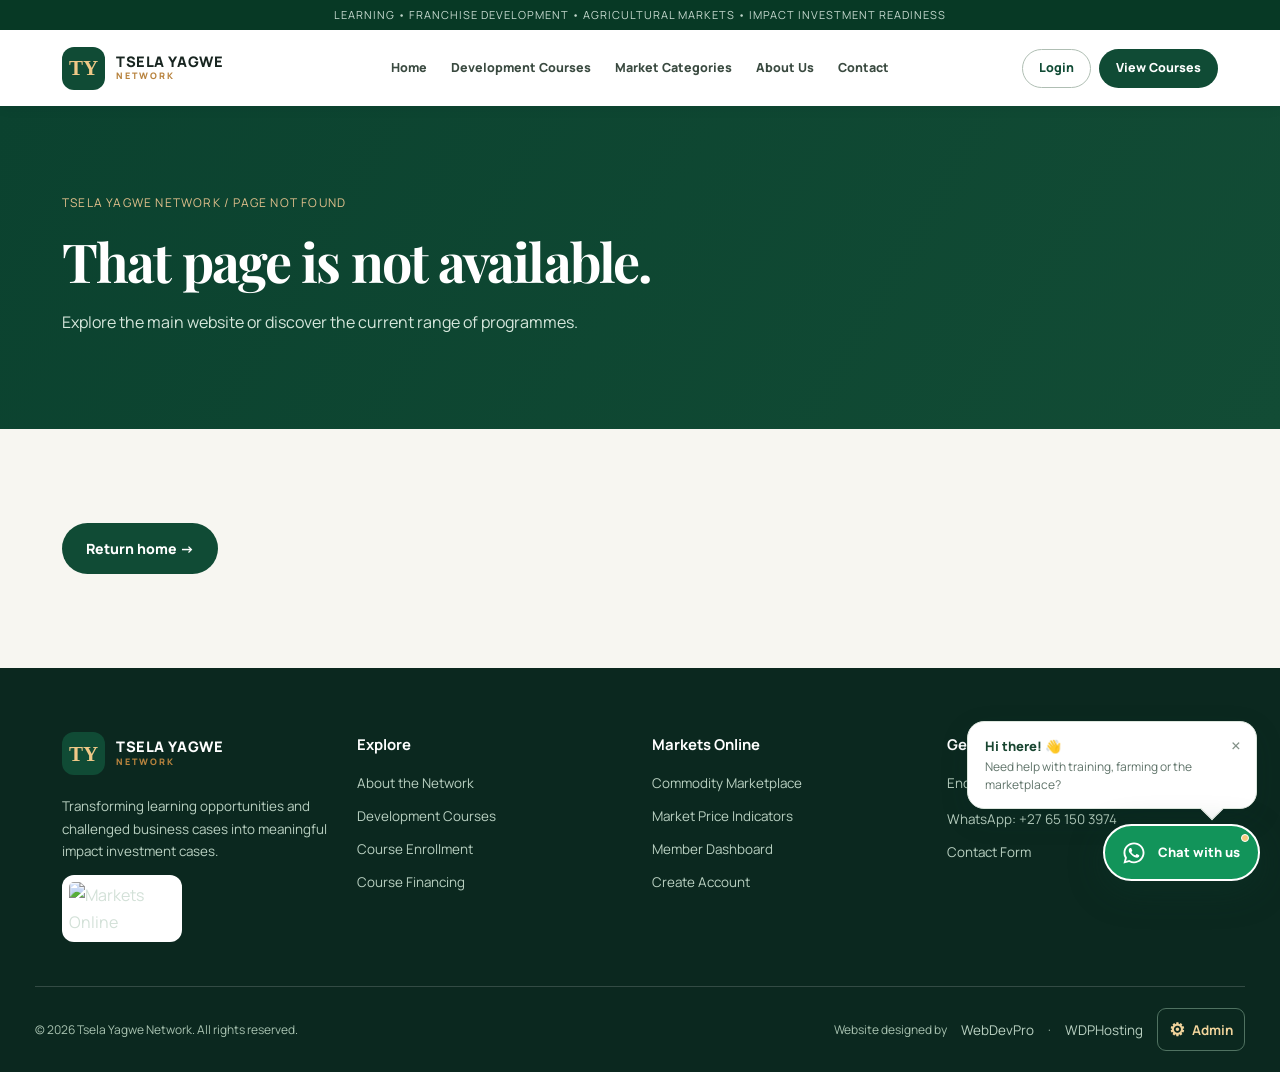
==== index.html @ af27c157 "Import current production Tsela Yagwe website with courses, marketplace categories, admin and WhatsA" ====
<!doctype html><html lang="en-ZA"><head>
<meta charset="utf-8"><meta name="viewport" content="width=device-width,initial-scale=1,viewport-fit=cover"><meta name="theme-color" content="#0d452f"><meta name="description" content="Tsela Yagwe Network connects skills, investment readiness, franchise development and Africa's agricultural marketplace."><title>Tsela Yagwe Network | Learning. Markets. Opportunity.</title><link rel="icon" href="/icon.svg" type="image/svg+xml"><link rel="manifest" href="/manifest.webmanifest"><link rel="preconnect" href="https://fonts.googleapis.com"><link rel="preconnect" href="https://fonts.gstatic.com" crossorigin><link href="https://fonts.googleapis.com/css2?family=DM+Sans:wght@400;500;600;700;800&family=Manrope:wght@400;500;600;700;800&family=Playfair+Display:wght@500;600;700;800&display=swap" rel="stylesheet"><link rel="stylesheet" href="/styles.css"><style>
/* Isolated, responsive WhatsApp-style assistant; no site layout overrides. */
body.tyc-ready a.whatsapp{display:none!important}
#ty-chat{--tyc-green:#075e41;--tyc-deep:#0a4e39;--tyc-soft:#eef6f0;--tyc-gold:#f5ca7e;--tyc-border:#dfe9e3;font-family:Manrope,'DM Sans',Arial,sans-serif;line-height:1.45;letter-spacing:normal;font-size:14px;color:#263b2f}
#ty-chat *{box-sizing:border-box}
#ty-chat button,#ty-chat input{font:inherit}
#ty-chat button:focus-visible,#ty-chat input:focus-visible{outline:3px solid #edae4f;outline-offset:2px}
#ty-chat .tyc-launcher{position:fixed;z-index:111;right:20px;bottom:calc(19px + env(safe-area-inset-bottom,0px));display:flex;gap:10px;align-items:center;justify-content:center;min-height:57px;background:#12945a;color:#fff;border:2px solid #fff;border-radius:999px;box-shadow:0 10px 35px #0b392c59;padding:10px 18px 10px 15px;font-weight:800;font-size:13px;white-space:nowrap;cursor:pointer;transition:transform .2s,box-shadow .2s}
#ty-chat .tyc-launcher:hover{transform:translateY(-2px);box-shadow:0 12px 37px #0b392c70}
#ty-chat .tyc-launcher-icon{display:grid;place-items:center;width:28px;height:28px}
#ty-chat .tyc-launcher-close{display:none;font-size:28px;font-weight:400;line-height:1}
#ty-chat .tyc-dot{height:8px;width:8px;position:absolute;top:8px;right:9px;border-radius:50%;background:var(--tyc-gold);border:1px solid #fff}
#ty-chat.tyc-open .tyc-launcher-label,#ty-chat.tyc-open .tyc-launcher-icon,#ty-chat.tyc-open .tyc-dot{display:none}
#ty-chat.tyc-open .tyc-launcher-close{display:block}
#ty-chat.tyc-open .tyc-launcher{width:55px;height:55px;padding:0;right:22px}
#ty-chat .tyc-welcome{position:fixed;right:23px;bottom:calc(91px + env(safe-area-inset-bottom,0px));z-index:109;max-width:290px;display:flex;gap:12px;align-items:start;background:white;border:1px solid #dce5dd;border-radius:17px;box-shadow:0 10px 28px #092e2526;padding:15px 11px 15px 17px}
#ty-chat .tyc-welcome[hidden],#ty-chat.tyc-open .tyc-welcome{display:none}
#ty-chat .tyc-welcome:after{content:'';position:absolute;right:36px;bottom:-9px;background:#fff;width:15px;height:15px;transform:rotate(45deg);border-bottom:1px solid #dce5dd;border-right:1px solid #dce5dd}
#ty-chat .tyc-welcome strong{display:block;color:#194631;font-size:13px;margin-bottom:2px}
#ty-chat .tyc-welcome span{display:block;color:#60746a;font-size:12px}
#ty-chat .tyc-welcome button{border:0;background:transparent;color:#829087;font-size:20px;line-height:18px;padding:0 4px;cursor:pointer}
#ty-chat .tyc-panel{position:fixed;z-index:110;right:20px;bottom:calc(91px + env(safe-area-inset-bottom,0px));width:min(394px,calc(100vw - 24px));height:min(610px,calc(100dvh - 118px));background:#fff;border-radius:21px;box-shadow:0 21px 74px #061f1645;border:1px solid #d8e5dd;display:flex;flex-direction:column;overflow:hidden;opacity:0;visibility:hidden;transform:translateY(14px) scale(.98);pointer-events:none;transition:opacity .16s,transform .16s,visibility .16s}
#ty-chat.tyc-open .tyc-panel{opacity:1;visibility:visible;transform:translateY(0) scale(1);pointer-events:auto}
#ty-chat .tyc-header{display:flex;align-items:center;gap:11px;min-height:71px;padding:12px 17px;background:linear-gradient(125deg,#0b6246,#073b2c);color:#fff;flex-shrink:0}
#ty-chat .tyc-avatar{background:#f5ddaa;color:#174b37;font-weight:900;font-family:Georgia,serif;border-radius:50%;display:grid;place-items:center;width:43px;height:43px;position:relative;font-size:16px;flex:none}
#ty-chat .tyc-avatar span{position:absolute;bottom:-2px;right:-1px;background:#199b5d;color:white;border:2px solid #0b6246;border-radius:50%;width:17px;height:17px;display:grid;place-items:center;font-size:10px}
#ty-chat .tyc-header-copy{min-width:0;flex:1}
#ty-chat .tyc-header-copy strong{font-family:Manrope,Arial,sans-serif;display:block;font-weight:800;font-size:14px;color:#fff}
#ty-chat .tyc-header-copy small{display:flex;align-items:center;gap:5px;font-size:11px;color:#dcf0e2}
#ty-chat .tyc-online{display:inline-block;width:7px;height:7px;border-radius:50%;background:#83ee99}
#ty-chat .tyc-close{background:#ffffff1c;color:#fff;border:0;border-radius:50%;font-size:25px;width:33px;height:33px;line-height:33px;flex:none;cursor:pointer}
#ty-chat .tyc-subhead{background:#f6fbf6;border-bottom:1px solid var(--tyc-border);padding:9px 16px;color:#60766a;font-size:11px;flex-shrink:0}
#ty-chat .tyc-messages{flex:1;min-height:0;overflow-y:auto;overscroll-behavior:contain;padding:20px 13px 13px;background-color:#f6f4ec;background-image:radial-gradient(#dfe8d9 0.6px,transparent 0.6px);background-size:19px 19px;scroll-behavior:smooth}
#ty-chat .tyc-message{display:flex;margin:0 0 12px}
#ty-chat .tyc-message.tyc-user{justify-content:flex-end}
#ty-chat .tyc-bubble{max-width:88%;white-space:pre-wrap;overflow-wrap:anywhere;background:#fff;border-radius:5px 16px 16px;box-shadow:0 2px 7px #0f3c2114;padding:12px 13px;font-size:12.5px;line-height:1.55;color:#254333}
#ty-chat .tyc-user .tyc-bubble{background:#d5f6dd;border-radius:16px 5px 16px 16px}
#ty-chat .tyc-bubble a{color:#0a7551;text-decoration:underline;font-weight:700}
#ty-chat .tyc-options{display:flex;gap:7px;flex-wrap:nowrap;overflow-x:auto;padding:10px 12px;background:#fff;scrollbar-width:thin;flex-shrink:0;max-height:78px;align-items:center}
#ty-chat .tyc-options:empty{display:none}
#ty-chat .tyc-chip{border:1px solid #c9ded0;background:#f4faf5;color:#17593b;border-radius:999px;font-weight:700;font-size:11px;min-height:31px;padding:6px 11px;white-space:nowrap;cursor:pointer;flex-shrink:0}
#ty-chat .tyc-chip:hover{background:#d9f1df}
#ty-chat .tyc-controls{display:flex;justify-content:space-between;align-items:center;gap:7px;padding:7px 12px 4px;background:white;border-top:1px solid #ebf0e8;flex-shrink:0}
#ty-chat .tyc-enquiry{border:0;background:transparent;color:#0d774d;padding:6px 3px;font-size:11px;font-weight:800;cursor:pointer}
#ty-chat .tyc-reset{border:0;background:transparent;color:#6d8071;padding:6px 3px;font-size:11px;cursor:pointer}
#ty-chat .tyc-compose{display:flex;gap:8px;padding:8px 12px;background:#fff;flex-shrink:0}
#ty-chat .tyc-compose input{width:100%;min-width:0;border:1px solid #dce7dd;background:#f7f9f5;border-radius:24px;padding:11px 14px;min-height:44px;color:#193e2e;font-size:12px;outline:0}
#ty-chat .tyc-compose input:focus{border-color:#23a06c;box-shadow:0 0 0 3px #1c8e5c1a}
#ty-chat .tyc-compose button{display:grid;place-items:center;flex:none;border:0;background:#118454;border-radius:50%;color:white;width:44px;height:44px;font-size:21px;cursor:pointer}
#ty-chat .tyc-disclaimer{color:#819084;background:#fff;text-align:center;font-size:9px;padding:3px 6px 8px;flex-shrink:0}
#ty-chat .tyc-sr{position:absolute;width:1px;height:1px;padding:0;margin:-1px;overflow:hidden;clip:rect(0,0,0,0);white-space:nowrap;border:0}
@media(max-width:560px){#ty-chat .tyc-launcher{right:13px;bottom:calc(13px + env(safe-area-inset-bottom,0px));padding:9px 13px;min-height:53px}#ty-chat .tyc-panel{right:12px;bottom:calc(79px + env(safe-area-inset-bottom,0px));width:calc(100vw - 24px);height:min(590px,calc(100dvh - 110px));border-radius:17px}#ty-chat .tyc-welcome{right:13px;bottom:calc(83px + env(safe-area-inset-bottom,0px));max-width:265px}#ty-chat.tyc-open .tyc-launcher{right:14px}#ty-chat .tyc-header{min-height:65px}#ty-chat .tyc-bubble{font-size:12px}}
@media(max-width:355px){#ty-chat .tyc-launcher-label{display:none}#ty-chat .tyc-launcher{width:53px;padding:9px}}
@media(prefers-reduced-motion:reduce){#ty-chat .tyc-launcher,#ty-chat .tyc-panel{transition:none!important}#ty-chat .tyc-messages{scroll-behavior:auto}}

</style></head>
<body><div id="app"><div class="boot"><div class="spinner"></div><p>Tsela Yagwe Network</p></div></div><script src="/config.js"></script><script src="/app.js" defer></script><script>
/* Tsela Yagwe Network | WebDevPro interactive WhatsApp enquiry assistant.
   Information and guided FAQs, not a generative AI service. No visitor personal
   information is submitted to a server; the user reviews and sends via WhatsApp. */
(()=>{
  'use strict';
  if (window.__TY_WHATSAPP_ASSISTANT__) return;
  window.__TY_WHATSAPP_ASSISTANT__=true;
  const WA_NUMBER='27651503974';
  const ROOT='https://tsela-yagwe-network.vercel.app';
  const categories=['Investor Development Course','Advanced Tech Development Course','Franchise Crop Production Course','Franchise opportunities','Agricultural marketplace','Commodity pricing','Course financing','Website / account support','Other enquiry'];
  const history=[];
  const lead={name:'',phone:'',service:'',message:''};
  let stage='browse',open=false,topicsLast='',lastFocus=null;
  const V=({tag='div',className='',text='',attrs={},children=[]}={})=>{
    const el=document.createElement(tag);
    if(className)el.className=className;
    if(text)el.textContent=text;
    Object.entries(attrs).forEach(([key,value])=>el.setAttribute(key,value));
    children.forEach(c=>el.append(c));return el;
  };
  const icon=`<svg viewBox="0 0 32 32" width="24" height="24" aria-hidden="true" fill="currentColor"><path d="M16.03 2C8.3 2 2.04 8.23 2 15.9c0 2.45.64 4.77 1.86 6.85L2 30l7.5-1.94a14.2 14.2 0 0 0 6.53 1.57C23.7 29.63 30 23.38 30 15.7S23.7 2 16.03 2Zm0 25.2a11.54 11.54 0 0 1-5.83-1.59l-.41-.25-4.43 1.14 1.18-4.31-.27-.44a11.32 11.32 0 0 1-1.76-6.07c0-6.32 5.16-11.42 11.51-11.42 6.36 0 11.5 5.1 11.5 11.42s-5.14 11.52-11.5 11.52Zm6.31-8.65c-.35-.17-2.04-1-2.36-1.12-.31-.11-.55-.17-.78.18-.24.35-.9 1.12-1.1 1.35-.2.24-.41.27-.76.1a9.35 9.35 0 0 1-2.79-1.71 10.44 10.44 0 0 1-1.94-2.41c-.2-.34 0-.53.15-.7.17-.19.35-.41.53-.61.17-.21.23-.35.35-.58.12-.24.06-.44-.03-.61-.09-.18-.79-1.9-1.08-2.6-.28-.67-.56-.58-.77-.59h-.65c-.23 0-.6.09-.91.43-.32.35-1.2 1.18-1.2 2.88s1.23 3.35 1.41 3.58c.17.23 2.42 3.7 5.86 5.19.82.36 1.47.58 1.97.73.83.26 1.59.22 2.19.13.67-.1 2.04-.84 2.33-1.65.3-.81.3-1.5.2-1.64-.09-.14-.32-.23-.66-.4Z"/></svg>`;
  const root=V({attrs:{id:'ty-chat','aria-label':'Tsela Yagwe WhatsApp enquiry assistant'}});
  root.innerHTML=`
    <div class="tyc-welcome" id="tyc-welcome"><div><strong>Hi there! 👋</strong><span>Need help with training, farming or the marketplace?</span></div><button type="button" id="tyc-welcome-dismiss" aria-label="Dismiss chat greeting">×</button></div>
    <section class="tyc-panel" id="tyc-panel" aria-label="Interactive WhatsApp assistant" aria-hidden="true">
      <div class="tyc-header"><div class="tyc-avatar" aria-hidden="true">TY<span>✓</span></div><div class="tyc-header-copy"><strong>Tsela Yagwe Assistant</strong><small><span class="tyc-online"></span> Online enquiry guide</small></div><button class="tyc-close" type="button" id="tyc-close" aria-label="Close assistant">×</button></div>
      <div class="tyc-subhead">Ask a question or choose a topic. We can help you send an enquiry on WhatsApp.</div>
      <div class="tyc-messages" id="tyc-messages" role="log" aria-live="polite" aria-relevant="additions text"></div>
      <div class="tyc-options" id="tyc-options" aria-label="Suggested questions"></div>
      <div class="tyc-controls"><button type="button" id="tyc-enquiry" class="tyc-enquiry">📝 Send an enquiry</button><button type="button" id="tyc-reset" class="tyc-reset" title="Start a new conversation">↻ New chat</button></div>
      <form class="tyc-compose" id="tyc-compose"><label class="tyc-sr" for="tyc-input">Your message</label><input id="tyc-input" maxlength="600" autocomplete="off" placeholder="Ask anything about our services…" aria-label="Type your question" required><button type="submit" aria-label="Send message" title="Send message">➤</button></form>
      <div class="tyc-disclaimer">Guided answers only · No payments in this chat · WhatsApp opens for final sending</div>
    </section>
    <button type="button" class="tyc-launcher" id="tyc-launcher" aria-label="Open WhatsApp chatbot" aria-controls="tyc-panel" aria-expanded="false"><span class="tyc-launcher-icon">${icon}</span><span class="tyc-launcher-label">Chat with us</span><span class="tyc-launcher-close" aria-hidden="true">×</span><span class="tyc-dot" aria-hidden="true"></span></button>
  `;
  document.body.append(root);
  const $=id=>root.querySelector('#'+id);
  const panel=$('tyc-panel'),launcher=$('tyc-launcher'),messages=$('tyc-messages'),options=$('tyc-options'),input=$('tyc-input'),welcome=$('tyc-welcome');
  document.body.classList.add('tyc-ready');
  try{if(sessionStorage.getItem('tyc-greeting-dismissed'))welcome.hidden=true}catch(e){}
  function message(role,text,{record=true}={}){
    const row=V({className:'tyc-message '+(role==='bot'?'tyc-bot':'tyc-user')});
    const bubble=V({className:'tyc-bubble',text});row.append(bubble);messages.append(row);
    if(record)history.push({role,text});messages.scrollTop=messages.scrollHeight;
  }
  function quick(items){options.replaceChildren();items.forEach(({text,action})=>{
      const b=V({tag:'button',className:'tyc-chip',text,attrs:{type:'button'}});
      b.addEventListener('click',()=>{if(action==='enquire'){beginEnquiry();return}if(action==='whatsapp'){prepareWhatsApp();return}if(action==='start'){reset();return}respond(text)});options.append(b);
    });
  }
  const topics=()=>quick([
    {text:'📚 Courses'}, {text:'📝 How to enrol'}, {text:'🌾 Agricultural marketplace'},
    {text:'📊 Market prices'},{text:'💼 Franchise opportunities'},{text:'💬 Contact the team',action:'enquire'}
  ]);
  function clearWelcome(){welcome.hidden=true;try{sessionStorage.setItem('tyc-greeting-dismissed','1')}catch(e){}}
  function openChat(){if(open)return;open=true;lastFocus=document.activeElement;panel.setAttribute('aria-hidden','false');launcher.setAttribute('aria-expanded','true');root.classList.add('tyc-open');clearWelcome();input.focus({preventScroll:true});if(history.length===0)reset(true)}
  function closeChat(){open=false;root.classList.remove('tyc-open');panel.setAttribute('aria-hidden','true');launcher.setAttribute('aria-expanded','false');(lastFocus instanceof HTMLElement?lastFocus:launcher).focus({preventScroll:true})}
  function reset(noOpen=false){history.length=0;stage='browse';topicsLast='';lead.name='';lead.phone='';lead.service='';lead.message='';messages.replaceChildren();input.value='';input.placeholder='Ask anything about our services…';message('bot','Hello! 👋 Welcome to Tsela Yagwe Network. I can help with courses, enrolment, franchising, agricultural products and account questions. What would you like to know?');topics();if(!noOpen&&!open)openChat()}
  function norm(t){return String(t||'').toLowerCase().normalize('NFD').replace(/[\u0300-\u036f]/g,'').replace(/[^a-z0-9\s]/g,' ').replace(/\s+/g,' ').trim()}
  const has=(s,terms)=>terms.some(w=>s.includes(w));
  const isGreeting=s=>/^(hi|hello|hey|morning|afternoon|good day|good evening|howzit|sawubona|dumelang|hello there)$/.test(s);
  function answer(raw){
    const s=norm(raw), short=s.length<3;
    if(short)return {answer:'Could you share a little more detail? You can ask about our courses, the marketplace, financing or enrolment.',topic:'general'};
    if(has(s,['human','someone','speak to','talk to','agent','representative','contact','whatsapp','call back','phone number','telephone','email address','support']))return {answer:'Our team can help directly on WhatsApp at +27 65 150 3974. Tap “Send an enquiry” below to share your question and contact details; WhatsApp will open with your message ready to send.',topic:'contact'};
    if(has(s,['guaranteed','return on investment','how much profit','make money','roi','interest rate','investment return','deposit','withdraw','my money','wallet','referral','profit percentage']))return {answer:'Investment programmes and wallet screens are currently informational only. We cannot promise returns or process investments, deposits, transfers or withdrawals on this website until the required regulated arrangements are approved. For programme details, the team can review your enquiry.',topic:'investment'};
    if(has(s,['login','log in','sign in','register account','account','password','admin','dashboard','verification','verify email','forgot password','confirmation email']))return {answer:'To create an account, tap Register, enter your name and an email address you can access, choose a password, then check your inbox (and Spam/Junk) for an email confirmation. After verifying, sign in at /login. Admin access requires separate authorisation and is not given to ordinary registrations. If a confirmation link is missing, please contact support.',topic:'account'};
    if(has(s,['payfast','paypal','payment gateway','pay online','transaction','pay for']))return {answer:'Online payment processing has not been activated yet. Merchant setup and compliance approval are required before PayFast, PayPal or other providers can accept payments here. We can forward questions about fees or payment methods to the team.',topic:'payment'};
    if(has(s,['fee','fees','price of course','cost of course','how much is the course','tuition','registration cost','course price','cost to enroll','cost to enrol'])||(topicsLast==='courses'&&has(s,['how much','cost','price','duration','when','dates'])))return {answer:'Course registration fees, tuition and schedules have not been published as confirmed amounts yet. See our Course Fees page for the programme structure, or send an enquiry and the team will confirm current fees, dates and requirements.',topic:'fees'};
    if(has(s,['course','study','training','learning','investor development','tech development','crop production','classes','certificate']))return {answer:'We currently present three main training options: (1) Investor Development, (2) Advanced Tech Development and (3) Franchise Crop Production. You can explore them on the Courses page. Dates, fees and admission requirements are confirmed directly by the team.',topic:'courses'};
    if(has(s,['enrol','enroll','apply','application','admission','join','sign up for','how to start','register for']))return {answer:'To enrol, open the Enrollment page, choose your course and preferred track (Franchise Trainer, Commodity Manager, Sales Broker or Franchise Applicant), enter your contact information, and submit the application. The team reviews applications and follows up with next steps.',topic:'enrollment'};
    if(has(s,['fund','finance','scholarship','bursary','sponsor','financing','grant','investor programme','impact investor']))return {answer:'Course financing pathways include Individual Impact Investors, Institutional Impact Investors and National Empowerment & Development Funds. Funding is not guaranteed; availability and eligibility must be confirmed with the team. You can read about the options on the Course Financing page.',topic:'financing'};
    if(has(s,['market price','live price','commodity price','maize price','sorghum price','cattle price','livestock price','market rates','price indicator','per kg']))return {answer:'The Market Price Indicators section covers maize, sorghum, cattle, goats, poultry, sheep and other commodities. A price should only be treated as verified if it has a current source and date. A live market data feed has not yet been activated.',topic:'prices'};
    if(has(s,['farm','agri','produce','marketplace','commodity','livestock','cattle','goat','sheep','poultry','maize','sorghum','buy','sell','listing','vegetable']))return {answer:'Markets Online connects agricultural buyers, sellers and producers. Members can explore commodity categories and submit listings for administrator review. Visit the Markets page to browse opportunities; listing and commercial details should be confirmed with the relevant party.',topic:'marketplace'};
    if(has(s,['franchise','broker','commodity manager','trainer','business opportunity','work opportunity','career','job']))return {answer:'Our franchise and development pathways include Franchise Trainer, Commodity Manager, Sales Broker and Franchise Applicant. Visit the Enrollment page and choose the relevant pathway, or contact the team for current entry requirements and opportunities.',topic:'franchise'};
    if(has(s,['location','office','address','where are you','based','south africa','botswana']))return {answer:'Tsela Yagwe Network supports training and agricultural enterprise connections. Please contact the team to confirm the appropriate office, training location or availability for your area.',topic:'contact'};
    if(isGreeting(s))return {answer:'Hello! 😊 How can I assist? You can ask about courses, how to enrol, agricultural marketplace listings, financing, or you can send a WhatsApp enquiry.',topic:'greeting'};
    if(has(s,['thank','thanks']))return {answer:'You’re welcome! Is there anything else I can help with? You can also send your question directly to the team on WhatsApp.',topic:'general'};
    return {answer:'Thanks for your question. I don’t have a verified answer to that specific topic yet, but the Tsela Yagwe team can assist personally. Select “Send an enquiry” to include your question in a WhatsApp message, or try asking about courses, enrolment or the marketplace.',topic:'unknown'};
  }
  function respond(text){if(!open)openChat();const q=String(text||'').trim().slice(0,600);if(!q)return;
    message('user',q);
    if(stage!=='browse'){capture(q);return}
    const {answer:reply,topic}=answer(q);if(topic!=='unknown'&&topic!=='general')topicsLast=topic;
    if(!lead.message&& !/^(courses?|enrol(l)?ment|market prices|franchise opportunities|agricultural marketplace)$/i.test(q))lead.message=q;
    message('bot',reply);
    if(topic==='unknown'||topic==='contact')quick([{text:'📝 Send my question to WhatsApp',action:'enquire'},{text:'📚 Explore courses'},{text:'🌾 Explore marketplace'}]);
    else if(topic==='courses'||topic==='fees')quick([{text:'📝 How to enrol'},{text:'💰 Course fees'},{text:'💬 Contact the team',action:'enquire'}]);
    else if(topic==='prices'||topic==='marketplace')quick([{text:'📊 Market prices'},{text:'🌾 How to sell products'},{text:'💬 Contact the team',action:'enquire'}]);
    else topics();
  }
  function beginEnquiry(){if(!open)openChat();stage='name';options.replaceChildren();input.placeholder='Enter your full name…';message('bot','I’ll help you prepare a message to the Tsela Yagwe team. First, what is your full name?');input.focus()}
  function capture(value){if(stage==='name'){
      const n=value.trim();if(n.length<2){message('bot','Please enter your name (at least 2 characters).');return}
      lead.name=n;stage='phone';input.placeholder='Your phone number, e.g. +27…';message('bot',`Thanks, ${n.split(' ')[0]}! What phone or WhatsApp number should our team use to contact you?`);return;
    }
    if(stage==='phone'){
      const digits=value.replace(/[^\d]/g,'');if(digits.length<8||digits.length>15){message('bot','Please enter a valid telephone number, including your country code if possible.');return}
      lead.phone=value.trim();stage='service';input.placeholder='What service are you interested in?';message('bot','Which area are you enquiring about?');quick(categories.map(c=>({text:c})));return;
    }
    if(stage==='service'){
      lead.service=value.trim().slice(0,100);stage='detail';input.placeholder='Explain your enquiry…';message('bot','Lastly, please tell us what help you need or what question you would like the team to answer.');options.replaceChildren();return;
    }
    if(stage==='detail'){
      lead.message=value.trim().slice(0,600);stage='review';message('bot',`Thank you, ${lead.name}! Your WhatsApp enquiry is ready:\n\nName: ${lead.name}\nPhone: ${lead.phone}\nInterest: ${lead.service}\nQuestion: ${lead.message}\n\nTap “Open WhatsApp” to review and send your message. Opening WhatsApp does not automatically send it.`);options.replaceChildren();quick([{text:'✅ Open WhatsApp',action:'whatsapp'},{text:'↻ Start over',action:'start'}]);input.placeholder='Your enquiry is ready — open WhatsApp';return;
    }
    if(stage==='review'){message('bot','Your enquiry is ready. Please choose “Open WhatsApp” to continue, or start a new conversation.');quick([{text:'✅ Open WhatsApp',action:'whatsapp'},{text:'↻ Start over',action:'start'}])}
  }
  function prepareWhatsApp(){if(!lead.name||!lead.phone||!lead.service||!lead.message){beginEnquiry();return}
    const summary=history.filter(h=>h.role==='user').slice(0,5).map(x=>'• '+x.text.replace(/\s+/g,' ').slice(0,100)).join('\n');
    const msg=`Hello Tsela Yagwe Network Team 👋\n\nI contacted you through the website chat assistant.\n\n*Name:* ${lead.name}\n*Phone:* ${lead.phone}\n*Service / Interest:* ${lead.service}\n*Enquiry:* ${lead.message}\n\n*Topics discussed:*\n${summary}\n\nWebsite: ${ROOT}\n\nPlease assist me. Thank you.`;
    const url='https://wa.me/'+WA_NUMBER+'?text='+encodeURIComponent(msg);
    const destination=V({tag:'a',text:'Open WhatsApp again →',attrs:{href:url,target:'_blank',rel:'noopener noreferrer'}});
    const fallback=V({className:'tyc-message tyc-bot'});const bubble=V({className:'tyc-bubble',text:'Your message is ready. WhatsApp should open in a new tab. If it does not, select: '});bubble.append(destination);fallback.append(bubble);
    const jump=V({tag:'a',attrs:{href:url,target:'_blank',rel:'noopener noreferrer'}});jump.click();
    message('bot','Please review the prepared message in WhatsApp and press Send to submit it. Nothing has been sent automatically.');messages.append(fallback);messages.scrollTop=messages.scrollHeight;quick([{text:'↻ Start new chat',action:'start'}]);
  }
  launcher.addEventListener('click',()=>open?closeChat():openChat());$('tyc-close').addEventListener('click',closeChat);
  $('tyc-welcome-dismiss').addEventListener('click',clearWelcome);
  $('tyc-enquiry').addEventListener('click',beginEnquiry);
  $('tyc-reset').addEventListener('click',()=>reset());
  $('tyc-compose').addEventListener('submit',e=>{e.preventDefault();const q=input.value.trim();if(!q)return;input.value='';respond(q);input.focus()});
  document.addEventListener('keydown',e=>{if(e.key==='Escape'&&open)closeChat()});
  window.TselaChatbot={open:openChat,reset,ask:respond};
})();

</script>
<style id="ty-restructure-style">
.tynew{--g:#0b472f;--gold:#e4ba6f;background:#f6f7f2;color:#16291f;min-height:70vh;font-family:Manrope,Arial,sans-serif}
.tynew .tywrap{max-width:1160px;margin:auto;padding:0 23px}
.tynew .tyhero{background:linear-gradient(115deg,rgba(6,47,31,.96),rgba(11,76,49,.93)),url('https://images.unsplash.com/photo-1500382017468-9049fed747ef?w=1400&q=80') center/cover;color:white;padding:86px 0}
.tynew .tyhero h1{font-family:'Playfair Display',Georgia,serif;color:white;font-size:clamp(2.3rem,5vw,4.4rem);line-height:1.1;margin:15px 0 25px}
.tynew .tyhero p{max-width:780px;color:#e6f0e8;line-height:1.8;font-size:1.09rem}
.tynew .tylabel{font-size:.8rem;letter-spacing:.16em;text-transform:uppercase;font-weight:800;color:#d9b36b}
.tynew .tysection{padding:66px 0}.tynew h2{font-family:'Playfair Display',Georgia,serif;font-size:clamp(1.8rem,3.6vw,3rem);color:#103c29;margin:0 0 13px}
.tynew p{line-height:1.7}.tynew .tymuted{color:#637267}.tynew .tygrid{display:grid;grid-template-columns:repeat(auto-fit,minmax(235px,1fr));gap:21px;margin-top:28px}
.tynew .tycard{display:flex;flex-direction:column;text-align:left;background:white;border:1px solid #e3e8e1;border-radius:20px;padding:30px;box-shadow:0 8px 30px rgba(10,45,30,.06);text-decoration:none;color:#1e3528;min-height:210px;transition:transform .2s,box-shadow .2s}
.tynew .tycard:hover,.tynew .tycard:focus-visible{transform:translateY(-4px);box-shadow:0 13px 35px rgba(10,45,30,.12);outline-color:#b98c3e}
.tynew .tycard .tyemoji{font-size:2.3rem;margin-bottom:16px}
.tynew .tycard h3{font-size:1.28rem;color:#103e2b;margin:0 0 8px}.tynew .tycard p{font-size:.94rem;color:#617267;margin:0 0 23px}
.tynew .tygo{font-weight:800;color:#0e6844;margin-top:auto}.tynew .tyback{display:inline-flex;gap:9px;align-items:center;text-decoration:none;color:#0a6542;font-weight:800;margin-bottom:24px}
.tynew .typill{display:inline-block;background:#f1e0bc;color:#6e4915;padding:7px 13px;border-radius:18px;font-size:.79rem;font-weight:800}
.tynew .tybtn{background:#0c6e47;color:#fff!important;padding:14px 24px;border-radius:9px;text-decoration:none;font-weight:800;display:inline-block;margin-top:19px}
.tynew .tydetail{background:white;border-radius:20px;border:1px solid #e1e8e0;padding:32px;max-width:840px}
.tynew .tynotice{margin-top:24px;padding:15px 19px;background:#fff8e8;border-left:4px solid #dcb15d;border-radius:8px;color:#544c3e}
.tynew .tycrumb{font-size:.85rem;color:#737e75;margin-bottom:14px}
@media(max-width:650px){.tynew .tyhero{padding:55px 0}.tynew .tysection{padding:42px 0}.tynew .tydetail{padding:23px}.tynew .tycard{min-height:170px;padding:23px}}
</style>
<script id="ty-restructure-script">
(()=>{
'use strict';
const root='/';
const P={home:'/',courses:'/marketplace/investment-franchise-courses',markets:'/marketplace/market-categories',farm:'/marketplace/farm-produce',food:'/marketplace/food-market',livestock:'/marketplace/farm-produce/livestock',crops:'/marketplace/farm-produce/crops'};
const COURSE=[
{slug:'investor-development',title:'Investor Development Course',icon:'📈',desc:'Investor readiness, impact investment fundamentals and turning challenged cases into investable opportunities.'},
{slug:'franchise-crop-production',title:'Franchise Crop Production Course',icon:'🌱',desc:'Explore the planning, development and operation of crop production franchise opportunities.'},
{slug:'advanced-tech-development',title:'Advanced Tech Development Course',icon:'💻',desc:'Explore advanced technology and practical digital tools that support enterprise development.'}
];
const FOOD=[
['traditional-foods','Traditional Foods','🍲'],
['fast-foods','Fast Foods','🍟'],
['liquor-restaurants','Liquor Restaurants','🍷'],
['cakes-bakes-treats','Cakes, Bakes & Treats (Confectionery)','🎂'],
['commercial-restaurants','Commercial Restaurants','🍽️'],
['fast-food-franchises','Fast Food Franchises','🏪']
];
const paths=new Set(Object.values(P));
const esc=t=>String(t).replace(/[&<>"']/g,c=>({'&':'&amp;','<':'&lt;','>':'&gt;','"':'&quot;',"'":'&#39;'}[c]));
const card=(name,url,desc,icon='🌿')=>'<a class="tycard" href="'+url+'" data-tynav><span class="tyemoji">'+icon+'</span><h3>'+esc(name)+'</h3><p>'+esc(desc)+'</p><span class="tygo">Explore →</span></a>';
const wrap=s=>'<div class="tynew">'+s+'</div>';
const shell=(crumb,title,intro,body)=>wrap('<section class="tysection"><div class="tywrap"><a href="/" data-tynav class="tyback">← Back to homepage</a><div class="tycrumb">Home / Marketplace / '+esc(crumb)+'</div><h2>'+esc(title)+'</h2><p class="tymuted">'+esc(intro)+'</p>'+body+'</div></section>');
const grid=arr=>'<div class="tygrid">'+arr.map(a=>card(...a)).join('')+'</div>';
const coursePage=slug=>{const c=COURSE.find(c=>c.slug===slug);return c?shell('Courses',c.title,c.desc,'<article class="tydetail"><span class="typill">Course information</span><p>This course is part of the Tsela Yagwe Network investor and franchise development training programme. Course schedules, tuition fees, eligibility and curriculum details will be published as they are confirmed by the team.</p><p>To enquire about enrolment, choose the registration button below.</p><a class="tybtn" href="/enrollment?course='+encodeURIComponent(c.slug)+'" data-ty-register>Register for this course →</a></article>'):null};
const category=(name)=>shell('Food Market',name,'This market category is ready for approved listings and additional details.','<div class="tydetail"><span class="typill">Category established</span><p>Verified products, businesses and seller information will appear here as the marketplace grows.</p><a class="tybtn" href="/contact">Enquire about this category →</a></div>');
function page(p){
if(p==='/')return wrap('<section class="tyhero"><div class="tywrap"><span class="tylabel">Tsela Yagwe Network · About Us</span><h1>Transforming opportunities into impact investment cases.</h1><p>Our expertise is to transform learning opportunities and challenged business cases into impact investment cases.</p><a class="tybtn" href="#ty-marketplace">Explore the marketplace ↓</a></div></section><section id="ty-marketplace" class="tysection"><div class="tywrap"><span class="tylabel" style="color:#a5762c">Discover & participate</span><h2>Marketplace</h2><p class="tymuted">Choose one of the two categories below to discover courses and market opportunities.</p>'+grid([['Invest & Franchise Development Courses',P.courses,'Explore the network’s three investor, franchise and technology development courses.','🎓'],['Market Categories',P.markets,'Explore farm produce and the food market through organised categories.','🛒']])+'</div></section>');
if(p===P.courses)return shell('Courses','Invest & Franchise Development Courses','Select a course to view details and register.',grid(COURSE.map(c=>[c.title,'/marketplace/course/'+c.slug,c.desc,c.icon])));
if(p===P.markets)return shell('Market Categories','Market Categories','Select one of the two market sections.',grid([['Farm Produce',P.farm,'Browse livestock and crops.','🚜'],['Food Market',P.food,'Explore six food business categories.','🍽️']]));
if(p===P.farm)return shell('Farm Produce','Farm Produce','Choose a produce category.',grid([['Livestock',P.livestock,'Farm livestock categories and forthcoming listings.','🐄'],['Crops',P.crops,'Crop production, produce and forthcoming listings.','🌾']]));
if(p===P.food)return shell('Food Market','Food Market','Select a food market category.',grid(FOOD.map(([slug,name,icon])=>[name,'/marketplace/food-market/'+slug,'View businesses and market information.',icon])));
if(p===P.livestock)return category('Livestock');
if(p===P.crops)return category('Crops');
if(p.startsWith('/marketplace/course/'))return coursePage(p.split('/').pop());
if(p.startsWith('/marketplace/food-market/')){const item=FOOD.find(x=>x[0]===p.split('/').pop());return item?category(item[1]):null}
return null;
}
function mount(){const el=document.querySelector('#main');if(!el)return;const h=page(location.pathname);if(!h)return;el.innerHTML=h;document.title='Tsela Yagwe Network | '+(location.pathname==='/'?'About Us & Marketplace':location.pathname.split('/').filter(Boolean).pop().replace(/-/g,' '));const nav=document.querySelector('header .navlinks');if(nav){nav.innerHTML='<a href="/" data-tynav>About Us</a><a href="/#ty-marketplace" data-tynav>Marketplace</a><a href="/marketplace/investment-franchise-courses" data-tynav>Courses</a><a href="/marketplace/market-categories" data-tynav>Market Categories</a>'}}
document.addEventListener('click',e=>{const a=e.target.closest('a[data-tynav]');if(!a)return;e.preventDefault();e.stopImmediatePropagation();const dest=new URL(a.href,location.origin);history.pushState({},'',dest.pathname+dest.search+dest.hash);mount();if(dest.hash)setTimeout(()=>document.querySelector(dest.hash)?.scrollIntoView({behavior:'smooth'}),50);else scrollTo(0,0)},true);
window.addEventListener('popstate',()=>setTimeout(mount,0));
document.addEventListener('DOMContentLoaded',()=>{setTimeout(mount,50);setTimeout(mount,700)});
window.addEventListener('load',()=>setTimeout(mount,150));
})();
</script></body></html>
---- styles.css ----
:root{--green:#104b35;--deep:#073925;--gold:#e5b773;--cream:#f7f6f1;--muted:#65706a;--red:#651c2a;--ink:#182520;--border:#e5e6dd;--shadow:0 15px 40px #193c2810}*{box-sizing:border-box}html{scroll-behavior:smooth}body{margin:0;background:var(--cream);font-family:Manrope,'DM Sans',sans-serif;color:var(--ink);line-height:1.65}h1,h2,h3,h4,p{margin-top:0}h1,h2,h3{font-family:'Playfair Display',Georgia,serif;line-height:1.13;letter-spacing:-.035em}h1{font-size:clamp(2.6rem,5.8vw,5.3rem)}h2{font-size:clamp(2.05rem,3.7vw,3.55rem)}h3{font-size:1.47rem}small,.muted{color:var(--muted)}a{text-decoration:none;color:inherit}button,input,textarea,select{font:inherit}button{cursor:pointer}button:disabled{opacity:.55;cursor:not-allowed}img{max-width:100%;display:block}strong{font-weight:800}.container{max-width:1210px;padding:0 27px;margin:0 auto}.eyebrow{text-transform:uppercase;letter-spacing:.18em;font-weight:800;color:#b1844c;font-size:.74rem}.heading{max-width:770px}.section{padding:94px 0}.section-sm{padding:62px 0}.light{background:white}.soft{background:#f0f0e8}.dark{background:var(--deep);color:white}.center{text-align:center}.lead{font-size:1.09rem;line-height:1.9;color:var(--muted);max-width:690px}.dark .lead{color:#c4ded0}.grid{display:grid;gap:24px}.grid2{grid-template-columns:repeat(2,minmax(0,1fr))}.grid3{grid-template-columns:repeat(3,minmax(0,1fr))}.grid4{grid-template-columns:repeat(4,minmax(0,1fr))}.flex{display:flex;align-items:center;gap:14px}.between{justify-content:space-between}.wrap{flex-wrap:wrap}.btn{display:inline-flex;align-items:center;justify-content:center;gap:10px;padding:13px 23px;border-radius:50px;min-height:46px;border:1px solid transparent;font-size:.88rem;font-weight:800;text-align:center;transition:transform .2s,background .2s,color .2s}.btn:hover{transform:translateY(-2px)}.btn-primary{background:var(--green);color:white}.btn-primary:hover{background:#167451}.btn-white{background:#fff;color:var(--green)}.btn-outline{border-color:#afbeb3;background:transparent;color:var(--green)}.btn-dark-outline{border-color:#5f9179;color:white}.btn-red{border-color:var(--red);color:var(--red);background:white}.btn-sm{min-height:36px;padding:8px 16px;font-size:.78rem}.button-row{display:flex;flex-wrap:wrap;gap:12px}.pill{border:1px solid #d1dbcF;border-radius:24px;display:inline-block;padding:6px 12px;font-size:.74rem;font-weight:800;letter-spacing:.04em}.pill.light{background:#ebf5ed;color:#246346}.pill.gold{background:#f8eddb;color:#96672b}.notice{padding:16px 20px;border:1px solid #e7d6b2;background:#fff9ec;border-radius:15px;color:#705326;font-size:.88rem}.notice.success{background:#e8f5ed;border-color:#bde2ca;color:#175535}.notice.error{background:#fff0f0;border-color:#f2c9c9;color:#8d2525}.site-header{position:sticky;top:0;z-index:50;background:#fffffff1;box-shadow:0 1px 13px #10211a12;backdrop-filter:blur(15px)}.topbar{background:var(--deep);color:#c6d9cf;text-align:center;font-size:.69rem;padding:6px 12px;letter-spacing:.09em}.nav{height:76px;display:flex;align-items:center;justify-content:space-between;gap:18px}.brand{display:flex;align-items:center;gap:11px;min-width:196px}.brand-mark{width:43px;height:43px;border-radius:12px;background:var(--green);display:grid;place-items:center;font-size:21px;color:#efc887;font-family:Georgia,serif;font-weight:900}.brand strong{display:block;line-height:1.1;letter-spacing:.04em;font-size:.91rem}.brand small{display:block;font-size:.56rem;letter-spacing:.23em;color:#b8833e;text-transform:uppercase;font-weight:800}.navlinks{display:flex;align-items:center;gap:24px;white-space:nowrap}.navlinks a{font-size:.78rem;font-weight:800;color:#3a4a40}.navlinks a:hover,.navlinks a.active{color:#be8438}.nav-cta{display:flex;align-items:center;gap:8px}.hamburger{display:none;background:none;border:none;font-size:1.8rem;color:var(--green)}.hero{position:relative;min-height:620px;background:linear-gradient(90deg,#052719e8 5%,#0b3524c1 44%,#082c1815 100%),url('/media/farm-landscape.webp') center/cover;display:flex;align-items:center;color:white;overflow:hidden}.hero-content{position:relative;z-index:2;max-width:730px;padding:110px 0 105px}.hero h1{margin:21px 0 23px}.hero h1 em{font-style:normal;color:#f4cf92}.hero p{max-width:580px;color:#e1ece4;font-size:1.07rem;line-height:1.9}.hero-tags{display:flex;flex-wrap:wrap;gap:10px;margin-top:35px}.hero-tags span{border:1px solid #ffffff45;background:#ffffff13;backdrop-filter:blur(4px);padding:7px 14px;border-radius:40px;font-size:.76rem}.stat-band{position:relative;z-index:3;margin:-43px auto 0;display:grid;grid-template-columns:repeat(3,1fr);background:white;max-width:1050px;border-radius:18px;box-shadow:0 20px 50px #08241924;overflow:hidden}.stat{padding:29px 30px;border-right:1px solid var(--border)}.stat:last-child{border:0}.stat strong{font-family:'Playfair Display';color:var(--green);font-size:1.67rem;display:block}.stat span{font-size:.79rem;color:var(--muted)}.feature-card{background:white;border:1px solid var(--border);border-radius:22px;overflow:hidden;box-shadow:var(--shadow);height:100%}.feature-card img{width:100%;height:214px;object-fit:cover}.feature-body{padding:27px}.feature-body h3{margin:11px 0}.feature-body p{color:var(--muted);font-size:.9rem}.text-link{color:var(--green);font-weight:800;font-size:.87rem;display:inline-flex;align-items:center;gap:9px}.text-link:hover{color:#21895f}.image-panel{position:relative;border-radius:24px;overflow:hidden;min-height:440px}.image-panel img{width:100%;height:100%;position:absolute;inset:0;object-fit:cover}.image-panel .overlay-label{position:absolute;bottom:22px;left:22px;right:22px;background:#fffdf3ed;border-radius:14px;padding:18px;font-weight:800;color:var(--green)}.step{display:flex;gap:18px;padding:21px 0;border-bottom:1px solid var(--border)}.number{width:45px;height:45px;flex:none;border-radius:50%;display:grid;place-items:center;background:#e7efe9;color:var(--green);font-weight:800}.step h4{margin:0 0 5px}.step p{margin:0;color:var(--muted);font-size:.88rem}.cta-box{padding:57px 65px;border-radius:27px;background:linear-gradient(115deg,#083b2a,#176747);color:white;position:relative;overflow:hidden}.cta-box:after{content:'✧';position:absolute;right:40px;top:-80px;font-size:270px;opacity:.1}.cta-box h2{max-width:770px}.cta-box p{color:#dcece2;max-width:640px}.course-card{background:#fff;border:1px solid var(--border);padding:29px;border-radius:22px;display:flex;flex-direction:column;align-items:flex-start;box-shadow:0 6px 24px #0e211009}.course-card .course-icon{display:grid;place-items:center;width:59px;height:59px;font-size:26px;background:#e9f0e8;border-radius:15px;margin-bottom:21px}.course-card p{font-size:.88rem;color:var(--muted);flex:1}.course-meta{font-size:.75rem;font-weight:800;color:#b88a50;margin:10px 0 22px}.split{display:grid;grid-template-columns:1fr 1fr;gap:65px;align-items:center}.page-hero{background:linear-gradient(120deg,#0b422f,#124c35);color:#fff;padding:87px 0 78px}.page-hero h1{max-width:850px;font-size:clamp(2.55rem,4.2vw,4.1rem);margin-bottom:17px}.page-hero p{color:#d6e7dc;max-width:680px}.breadcrumb{color:#e2c08c;font-size:.75rem;letter-spacing:.1em;margin-bottom:18px;text-transform:uppercase}.market-hero{background:linear-gradient(90deg,#083d2ae9,#092e20af),url('/media/cattle-and-goats.webp') center/cover;padding:100px 0;color:white}.market-hero h1{max-width:720px}.market-hero p{max-width:570px;color:#d5e8d9}.market-logo{width:105px;background:white;border-radius:14px;padding:9px;object-fit:contain}.market-toolbar{display:flex;flex-wrap:wrap;gap:11px;align-items:center;margin:26px 0}.market-toolbar .field{max-width:260px;margin:0}.market-toolbar select{min-width:145px}.market-table{width:100%;border-collapse:collapse;background:white;min-width:620px}.market-table th{text-align:left;background:#f6f5ef;text-transform:uppercase;letter-spacing:.09em;font-size:.72rem;color:#647066;padding:17px 24px}.market-table td{padding:21px 24px;border-top:1px solid var(--border);font-size:.88rem}.table-wrap{overflow:auto;border:1px solid var(--border);border-radius:22px;box-shadow:var(--shadow)}.listing-card img{height:206px}.listing-card .feature-body p{min-height:44px}.metric{border:1px solid var(--border);border-radius:20px;background:white;padding:24px;box-shadow:0 5px 25px #0e21100b}.metric .metric-label{text-transform:uppercase;font-weight:800;letter-spacing:.08em;color:#5f695f;font-size:.75rem}.metric strong{display:block;margin-top:14px;font-size:2rem;font-family:'Playfair Display';color:#162c1e}.metric small{font-size:.74rem}.dashboard-nav{display:flex;gap:8px;flex-wrap:wrap;margin:27px 0}.dashboard-nav .btn{padding:9px 17px}.dash-pane{background:#fff;border:1px solid var(--border);border-radius:23px;padding:30px;box-shadow:var(--shadow)}.dash-pane h3{margin-bottom:10px}.history-item{display:flex;gap:16px;padding:15px 0;border-bottom:1px solid var(--border)}.history-item:last-child{border:0}.history-icon{background:#eaf1eb;display:grid;place-items:center;border-radius:100%;width:37px;height:37px;flex:none}.history-item strong{display:block;font-size:.88rem}.history-item small{display:block}.field{display:flex;flex-direction:column;gap:6px;margin-bottom:17px}.field label{font-weight:800;font-size:.77rem;color:#35493c}.field input,.field select,.field textarea{width:100%;background:white;border:1px solid #d9dfd7;border-radius:11px;padding:12px 13px;min-height:45px;color:#20342a;outline:none}.field input:focus,.field select:focus,.field textarea:focus{border-color:#237553;box-shadow:0 0 0 3px #9bc0a52b}.form-card{padding:38px;border-radius:24px;border:1px solid var(--border);box-shadow:var(--shadow);background:white}.form-card h2{font-size:2rem}.auth-card{max-width:530px;margin:55px auto}.badge{display:inline-flex;border-radius:50px;padding:5px 11px;background:#edf6f0;font-size:.7rem;font-weight:800;color:#2b7250}.badge.pending{background:#fff2df;color:#915f22}.badge.red{background:#fff0ee;color:#923a34}.empty{text-align:center;border:1px dashed #cbd7cd;border-radius:18px;padding:33px;color:var(--muted)}.empty strong{display:block;color:#1e3929;margin-bottom:6px}.contact-pill{display:flex;align-items:center;gap:14px;padding:20px;border-radius:18px;background:#ecf3e9}.contact-pill strong{display:block}.footer{background:#0b281f;color:#d3e1d8;padding:64px 0 0}.footer .brand{color:white}.footer h4{color:white;font-size:.93rem;margin-bottom:15px}.footer p,.footer a{font-size:.84rem;color:#b9d0c1}.footer a:hover{color:#edc48e}.footer-links{display:flex;flex-direction:column;gap:11px}.footer-bottom{border-top:1px solid #ffffff2a;margin-top:44px;padding:21px 0;font-size:.75rem;color:#a9c3b1}.whatsapp{position:fixed;bottom:22px;right:22px;z-index:58;background:#1fa65a;color:white;display:flex;align-items:center;gap:9px;border-radius:50px;padding:13px 19px;box-shadow:0 12px 27px #10482f50;font-size:.8rem;font-weight:800}.install{position:fixed;bottom:84px;right:22px;z-index:58;background:#fff;border:1px solid var(--border);border-radius:18px;padding:15px 20px;max-width:265px;box-shadow:0 10px 35px #13271820}.toast{position:fixed;left:50%;bottom:24px;transform:translateX(-50%);z-index:100;background:#133e2a;color:white;border-radius:11px;padding:12px 21px;font-size:.82rem;box-shadow:0 8px 25px #0003}.boot{min-height:90vh;display:grid;place-content:center;text-align:center;color:var(--green)}.spinner{width:40px;height:40px;border-radius:50%;border:4px solid #d0dfd4;border-top-color:var(--green);animation:spin 1s linear infinite;margin:auto auto 17px}@keyframes spin{to{transform:rotate(360deg)}}.hide{display:none!important}.mobile-drawer{display:none}.compass{position:absolute;top:12px;right:8px;opacity:.1;font-size:120px}.fineprint{font-size:.73rem;color:#728078;line-height:1.7}.separator{border:0;border-top:1px solid var(--border);margin:27px 0}.tabs{display:flex;flex-wrap:wrap;gap:7px;margin:26px 0}.tabs button{border:1px solid #d7e0d4;background:white;color:#36533e;border-radius:40px;padding:9px 17px;font-weight:800;font-size:.78rem}.tabs button.active{background:var(--green);border-color:var(--green);color:white}.mt{margin-top:35px}.mb{margin-bottom:35px}.mbs{margin-bottom:15px}.inline-price{font-size:.76rem;color:#567160}.note-list{padding-left:23px}.note-list li{margin:9px 0}.logo-line{display:flex;align-items:center;gap:15px}.logo-line p{margin:0}.stat-kicker{text-transform:uppercase;letter-spacing:.13em;font-size:.73rem}.faq{border-bottom:1px solid #d9dfd7;padding:20px 0}.faq summary{font-weight:800;cursor:pointer}.faq p{margin:12px 0 0;color:var(--muted)}@media(max-width:1080px){.navlinks{gap:12px}.navlinks a{font-size:.72rem}.nav{gap:11px}.brand{min-width:160px}.nav-cta .btn{padding:10px 14px}}@media(max-width:900px){.navlinks,.nav-cta{display:none}.hamburger{display:block}.nav{height:67px}.mobile-drawer{display:block;position:absolute;left:0;right:0;top:100%;background:white;border-top:1px solid var(--border);padding:12px 25px 24px;box-shadow:0 17px 23px #13241c1b}.mobile-drawer a{display:block;padding:10px 5px;font-weight:800;font-size:.9rem}.grid4{grid-template-columns:repeat(2,1fr)}.grid3{grid-template-columns:repeat(2,1fr)}.split{grid-template-columns:1fr;gap:35px}.hero{min-height:580px}.section{padding:69px 0}.image-panel{min-height:340px}}@media(max-width:640px){.container{padding:0 19px}.grid2,.grid3,.grid4{grid-template-columns:1fr}.stat-band{margin:0 17px;grid-template-columns:1fr;border-radius:18px;transform:translateY(-32px)}.stat{padding:16px 24px;border-right:0;border-bottom:1px solid var(--border)}.stat strong{font-size:1.27rem}.hero{min-height:610px;background:linear-gradient(90deg,#052719e8,#092f20af),url('/media/farm-landscape.webp') center/cover}.hero-content{padding:72px 0 97px}.hero h1{font-size:clamp(2.5rem,11vw,3.6rem)}.hero p{font-size:.94rem}.hero-tags{gap:6px}.hero-tags span{font-size:.68rem}.section{padding:54px 0}.section-sm{padding:43px 0}.page-hero{padding:61px 0}.form-card,.dash-pane{padding:22px}.cta-box{padding:32px 27px}.feature-card img{height:188px}.metric strong{font-size:1.65rem}.market-toolbar .field{max-width:none;width:100%}.whatsapp{bottom:13px;right:13px;padding:12px 15px}.install{bottom:72px;right:13px}.footer{padding-top:45px}.footer-bottom{margin-top:28px}.button-row .btn{flex:1}.image-panel{min-height:270px}}@media(prefers-reduced-motion:reduce){*,*::before,*::after{scroll-behavior:auto!important;animation:none!important;transition:none!important}}
.footer-bottom-right{display:flex;align-items:center;gap:14px;flex-wrap:wrap;justify-content:flex-end}.footer-admin{display:inline-flex!important;align-items:center;gap:7px;border:1px solid #507261;color:#f0d39b!important;border-radius:9px;padding:6px 11px;white-space:nowrap;font-weight:700}.footer-admin:hover,.footer-admin:focus-visible{background:#1b4c37;color:white!important}.footer-admin span{font-size:1.1rem}.auth-card .button-row{display:flex;flex-wrap:wrap;gap:12px}@media(max-width:640px){.footer-bottom-right{justify-content:flex-start}.footer-admin{margin-top:4px}}
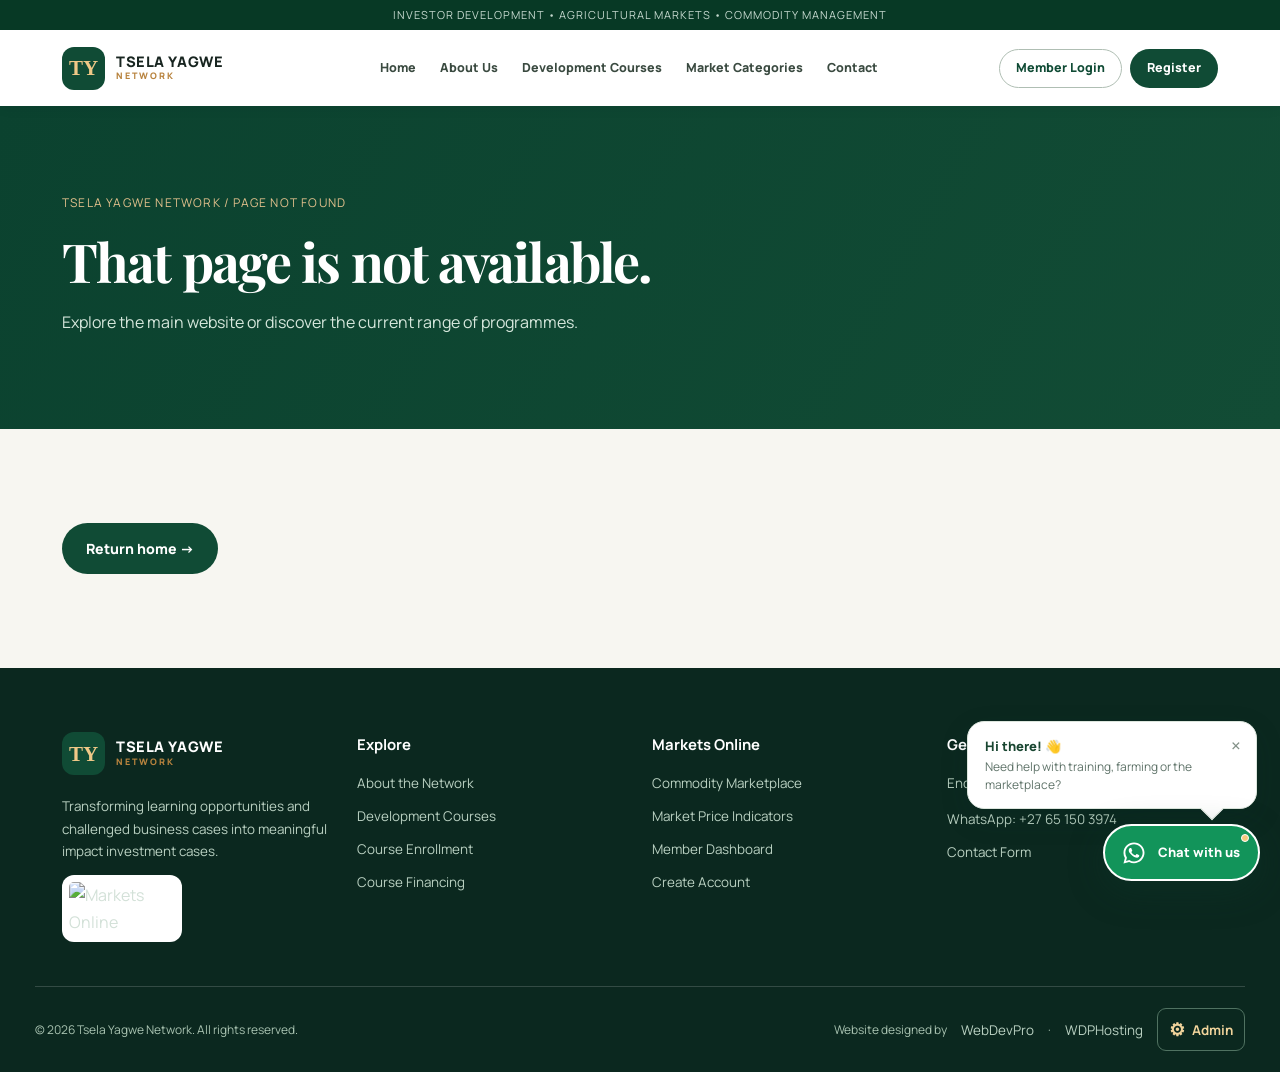
==== commit e67e80d6: "Implement client wireframes: investor pathways, crop and livestock markets, member wallet, portfolio" ====
--- a/index.html
+++ b/index.html
@@ -1,5 +1,5 @@
 <!doctype html><html lang="en-ZA"><head>
-<meta charset="utf-8"><meta name="viewport" content="width=device-width,initial-scale=1,viewport-fit=cover"><meta name="theme-color" content="#0d452f"><meta name="description" content="Tsela Yagwe Network connects skills, investment readiness, franchise development and Africa's agricultural marketplace."><title>Tsela Yagwe Network | Learning. Markets. Opportunity.</title><link rel="icon" href="/icon.svg" type="image/svg+xml"><link rel="manifest" href="/manifest.webmanifest"><link rel="preconnect" href="https://fonts.googleapis.com"><link rel="preconnect" href="https://fonts.gstatic.com" crossorigin><link href="https://fonts.googleapis.com/css2?family=DM+Sans:wght@400;500;600;700;800&family=Manrope:wght@400;500;600;700;800&family=Playfair+Display:wght@500;600;700;800&display=swap" rel="stylesheet"><link rel="stylesheet" href="/styles.css"><style>
+<meta charset="utf-8"><meta name="viewport" content="width=device-width,initial-scale=1,viewport-fit=cover"><meta name="theme-color" content="#0d452f"><meta name="description" content="Tsela Yagwe Network connects skills, investment readiness, franchise development and Africa's agricultural marketplace."><title>Tsela Yagwe Network | Learning. Markets. Opportunity.</title><link rel="icon" href="/icon.svg" type="image/svg+xml"><link rel="manifest" href="/manifest.webmanifest"><link rel="preconnect" href="https://fonts.googleapis.com"><link rel="preconnect" href="https://fonts.gstatic.com" crossorigin><link href="https://fonts.googleapis.com/css2?family=DM+Sans:wght@400;500;600;700;800&family=Manrope:wght@400;500;600;700;800&family=Playfair+Display:wght@500;600;700;800&display=swap" rel="stylesheet"><link rel="stylesheet" href="/styles.css"><link rel="stylesheet" href="/sketch-redesign.css"><style>
 /* Isolated, responsive WhatsApp-style assistant; no site layout overrides. */
 body.tyc-ready a.whatsapp{display:none!important}
 #ty-chat{--tyc-green:#075e41;--tyc-deep:#0a4e39;--tyc-soft:#eef6f0;--tyc-gold:#f5ca7e;--tyc-border:#dfe9e3;font-family:Manrope,'DM Sans',Arial,sans-serif;line-height:1.45;letter-spacing:normal;font-size:14px;color:#263b2f}
@@ -55,7 +55,7 @@
 @media(prefers-reduced-motion:reduce){#ty-chat .tyc-launcher,#ty-chat .tyc-panel{transition:none!important}#ty-chat .tyc-messages{scroll-behavior:auto}}
 
 </style></head>
-<body><div id="app"><div class="boot"><div class="spinner"></div><p>Tsela Yagwe Network</p></div></div><script src="/config.js"></script><script src="/app.js" defer></script><script>
+<body><div id="app"><div class="boot"><div class="spinner"></div><p>Tsela Yagwe Network</p></div></div><script src="/config.js"></script><script src="/app.js" defer></script><script src="/sketch-redesign.js" defer></script><script>
 /* Tsela Yagwe Network | WebDevPro interactive WhatsApp enquiry assistant.
    Information and guided FAQs, not a generative AI service. No visitor personal
    information is submitted to a server; the user reviews and sends via WhatsApp. */
@@ -183,69 +183,4 @@
 })();
 
 </script>
-<style id="ty-restructure-style">
-.tynew{--g:#0b472f;--gold:#e4ba6f;background:#f6f7f2;color:#16291f;min-height:70vh;font-family:Manrope,Arial,sans-serif}
-.tynew .tywrap{max-width:1160px;margin:auto;padding:0 23px}
-.tynew .tyhero{background:linear-gradient(115deg,rgba(6,47,31,.96),rgba(11,76,49,.93)),url('https://images.unsplash.com/photo-1500382017468-9049fed747ef?w=1400&q=80') center/cover;color:white;padding:86px 0}
-.tynew .tyhero h1{font-family:'Playfair Display',Georgia,serif;color:white;font-size:clamp(2.3rem,5vw,4.4rem);line-height:1.1;margin:15px 0 25px}
-.tynew .tyhero p{max-width:780px;color:#e6f0e8;line-height:1.8;font-size:1.09rem}
-.tynew .tylabel{font-size:.8rem;letter-spacing:.16em;text-transform:uppercase;font-weight:800;color:#d9b36b}
-.tynew .tysection{padding:66px 0}.tynew h2{font-family:'Playfair Display',Georgia,serif;font-size:clamp(1.8rem,3.6vw,3rem);color:#103c29;margin:0 0 13px}
-.tynew p{line-height:1.7}.tynew .tymuted{color:#637267}.tynew .tygrid{display:grid;grid-template-columns:repeat(auto-fit,minmax(235px,1fr));gap:21px;margin-top:28px}
-.tynew .tycard{display:flex;flex-direction:column;text-align:left;background:white;border:1px solid #e3e8e1;border-radius:20px;padding:30px;box-shadow:0 8px 30px rgba(10,45,30,.06);text-decoration:none;color:#1e3528;min-height:210px;transition:transform .2s,box-shadow .2s}
-.tynew .tycard:hover,.tynew .tycard:focus-visible{transform:translateY(-4px);box-shadow:0 13px 35px rgba(10,45,30,.12);outline-color:#b98c3e}
-.tynew .tycard .tyemoji{font-size:2.3rem;margin-bottom:16px}
-.tynew .tycard h3{font-size:1.28rem;color:#103e2b;margin:0 0 8px}.tynew .tycard p{font-size:.94rem;color:#617267;margin:0 0 23px}
-.tynew .tygo{font-weight:800;color:#0e6844;margin-top:auto}.tynew .tyback{display:inline-flex;gap:9px;align-items:center;text-decoration:none;color:#0a6542;font-weight:800;margin-bottom:24px}
-.tynew .typill{display:inline-block;background:#f1e0bc;color:#6e4915;padding:7px 13px;border-radius:18px;font-size:.79rem;font-weight:800}
-.tynew .tybtn{background:#0c6e47;color:#fff!important;padding:14px 24px;border-radius:9px;text-decoration:none;font-weight:800;display:inline-block;margin-top:19px}
-.tynew .tydetail{background:white;border-radius:20px;border:1px solid #e1e8e0;padding:32px;max-width:840px}
-.tynew .tynotice{margin-top:24px;padding:15px 19px;background:#fff8e8;border-left:4px solid #dcb15d;border-radius:8px;color:#544c3e}
-.tynew .tycrumb{font-size:.85rem;color:#737e75;margin-bottom:14px}
-@media(max-width:650px){.tynew .tyhero{padding:55px 0}.tynew .tysection{padding:42px 0}.tynew .tydetail{padding:23px}.tynew .tycard{min-height:170px;padding:23px}}
-</style>
-<script id="ty-restructure-script">
-(()=>{
-'use strict';
-const root='/';
-const P={home:'/',courses:'/marketplace/investment-franchise-courses',markets:'/marketplace/market-categories',farm:'/marketplace/farm-produce',food:'/marketplace/food-market',livestock:'/marketplace/farm-produce/livestock',crops:'/marketplace/farm-produce/crops'};
-const COURSE=[
-{slug:'investor-development',title:'Investor Development Course',icon:'📈',desc:'Investor readiness, impact investment fundamentals and turning challenged cases into investable opportunities.'},
-{slug:'franchise-crop-production',title:'Franchise Crop Production Course',icon:'🌱',desc:'Explore the planning, development and operation of crop production franchise opportunities.'},
-{slug:'advanced-tech-development',title:'Advanced Tech Development Course',icon:'💻',desc:'Explore advanced technology and practical digital tools that support enterprise development.'}
-];
-const FOOD=[
-['traditional-foods','Traditional Foods','🍲'],
-['fast-foods','Fast Foods','🍟'],
-['liquor-restaurants','Liquor Restaurants','🍷'],
-['cakes-bakes-treats','Cakes, Bakes & Treats (Confectionery)','🎂'],
-['commercial-restaurants','Commercial Restaurants','🍽️'],
-['fast-food-franchises','Fast Food Franchises','🏪']
-];
-const paths=new Set(Object.values(P));
-const esc=t=>String(t).replace(/[&<>"']/g,c=>({'&':'&amp;','<':'&lt;','>':'&gt;','"':'&quot;',"'":'&#39;'}[c]));
-const card=(name,url,desc,icon='🌿')=>'<a class="tycard" href="'+url+'" data-tynav><span class="tyemoji">'+icon+'</span><h3>'+esc(name)+'</h3><p>'+esc(desc)+'</p><span class="tygo">Explore →</span></a>';
-const wrap=s=>'<div class="tynew">'+s+'</div>';
-const shell=(crumb,title,intro,body)=>wrap('<section class="tysection"><div class="tywrap"><a href="/" data-tynav class="tyback">← Back to homepage</a><div class="tycrumb">Home / Marketplace / '+esc(crumb)+'</div><h2>'+esc(title)+'</h2><p class="tymuted">'+esc(intro)+'</p>'+body+'</div></section>');
-const grid=arr=>'<div class="tygrid">'+arr.map(a=>card(...a)).join('')+'</div>';
-const coursePage=slug=>{const c=COURSE.find(c=>c.slug===slug);return c?shell('Courses',c.title,c.desc,'<article class="tydetail"><span class="typill">Course information</span><p>This course is part of the Tsela Yagwe Network investor and franchise development training programme. Course schedules, tuition fees, eligibility and curriculum details will be published as they are confirmed by the team.</p><p>To enquire about enrolment, choose the registration button below.</p><a class="tybtn" href="/enrollment?course='+encodeURIComponent(c.slug)+'" data-ty-register>Register for this course →</a></article>'):null};
-const category=(name)=>shell('Food Market',name,'This market category is ready for approved listings and additional details.','<div class="tydetail"><span class="typill">Category established</span><p>Verified products, businesses and seller information will appear here as the marketplace grows.</p><a class="tybtn" href="/contact">Enquire about this category →</a></div>');
-function page(p){
-if(p==='/')return wrap('<section class="tyhero"><div class="tywrap"><span class="tylabel">Tsela Yagwe Network · About Us</span><h1>Transforming opportunities into impact investment cases.</h1><p>Our expertise is to transform learning opportunities and challenged business cases into impact investment cases.</p><a class="tybtn" href="#ty-marketplace">Explore the marketplace ↓</a></div></section><section id="ty-marketplace" class="tysection"><div class="tywrap"><span class="tylabel" style="color:#a5762c">Discover & participate</span><h2>Marketplace</h2><p class="tymuted">Choose one of the two categories below to discover courses and market opportunities.</p>'+grid([['Invest & Franchise Development Courses',P.courses,'Explore the network’s three investor, franchise and technology development courses.','🎓'],['Market Categories',P.markets,'Explore farm produce and the food market through organised categories.','🛒']])+'</div></section>');
-if(p===P.courses)return shell('Courses','Invest & Franchise Development Courses','Select a course to view details and register.',grid(COURSE.map(c=>[c.title,'/marketplace/course/'+c.slug,c.desc,c.icon])));
-if(p===P.markets)return shell('Market Categories','Market Categories','Select one of the two market sections.',grid([['Farm Produce',P.farm,'Browse livestock and crops.','🚜'],['Food Market',P.food,'Explore six food business categories.','🍽️']]));
-if(p===P.farm)return shell('Farm Produce','Farm Produce','Choose a produce category.',grid([['Livestock',P.livestock,'Farm livestock categories and forthcoming listings.','🐄'],['Crops',P.crops,'Crop production, produce and forthcoming listings.','🌾']]));
-if(p===P.food)return shell('Food Market','Food Market','Select a food market category.',grid(FOOD.map(([slug,name,icon])=>[name,'/marketplace/food-market/'+slug,'View businesses and market information.',icon])));
-if(p===P.livestock)return category('Livestock');
-if(p===P.crops)return category('Crops');
-if(p.startsWith('/marketplace/course/'))return coursePage(p.split('/').pop());
-if(p.startsWith('/marketplace/food-market/')){const item=FOOD.find(x=>x[0]===p.split('/').pop());return item?category(item[1]):null}
-return null;
-}
-function mount(){const el=document.querySelector('#main');if(!el)return;const h=page(location.pathname);if(!h)return;el.innerHTML=h;document.title='Tsela Yagwe Network | '+(location.pathname==='/'?'About Us & Marketplace':location.pathname.split('/').filter(Boolean).pop().replace(/-/g,' '));const nav=document.querySelector('header .navlinks');if(nav){nav.innerHTML='<a href="/" data-tynav>About Us</a><a href="/#ty-marketplace" data-tynav>Marketplace</a><a href="/marketplace/investment-franchise-courses" data-tynav>Courses</a><a href="/marketplace/market-categories" data-tynav>Market Categories</a>'}}
-document.addEventListener('click',e=>{const a=e.target.closest('a[data-tynav]');if(!a)return;e.preventDefault();e.stopImmediatePropagation();const dest=new URL(a.href,location.origin);history.pushState({},'',dest.pathname+dest.search+dest.hash);mount();if(dest.hash)setTimeout(()=>document.querySelector(dest.hash)?.scrollIntoView({behavior:'smooth'}),50);else scrollTo(0,0)},true);
-window.addEventListener('popstate',()=>setTimeout(mount,0));
-document.addEventListener('DOMContentLoaded',()=>{setTimeout(mount,50);setTimeout(mount,700)});
-window.addEventListener('load',()=>setTimeout(mount,150));
-})();
-</script></body></html>+</body></html>
--- a/sketch-redesign.css
+++ b/sketch-redesign.css
@@ -0,0 +1,157 @@
+
+/* Tsela Yagwe Network: client-supplied public + dashboard wireframe redesign. */
+.sk-app{--sk-green:#0b5138;--sk-dark:#082e25;--sk-gold:#e6b66e;--sk-border:#dce7dd;--sk-ink:#1d372c;background:#f6f8f2;color:var(--sk-ink);font-family:Manrope,'DM Sans',sans-serif}
+.sk-app .container{max-width:1210px}
+.sk-app h1,.sk-app h2,.sk-app h3{color:inherit}
+.sk-app h2{font-size:clamp(1.9rem,3.5vw,3.05rem)}
+.sk-app h3{font-size:1.3rem}
+.sk-eyebrow,.sk-kicker{display:inline-block;text-transform:uppercase;font-size:.72rem;letter-spacing:.15em;font-weight:900;color:#b58039}
+.sk-kicker{font-size:.66rem;letter-spacing:.11em}
+.sk-hero{background:radial-gradient(circle at 78% 14%,#3a795a55,transparent 35%),linear-gradient(126deg,#092f23,#0e5439);color:#fff;padding:90px 0 105px;overflow:hidden}
+.sk-hero-layout{display:grid;grid-template-columns:1.1fr .9fr;align-items:center;gap:65px}
+.sk-hero h1{font-size:clamp(2.8rem,5vw,5rem);color:#fff;line-height:1.11;margin:19px 0 23px}
+.sk-hero h1 em{color:#e9c384;font-style:normal}
+.sk-hero p{color:#e0eee3;font-size:1.03rem;max-width:650px;line-height:1.9}
+.sk-hero .sk-eyebrow{color:#ebc78d}
+.sk-hero-actions,.sk-actions{display:flex;gap:10px;flex-wrap:wrap;align-items:center;margin-top:23px}
+.sk-button{display:inline-flex;align-items:center;justify-content:center;gap:8px;min-height:44px;padding:11px 20px;border-radius:10px;background:#0a6a46;border:1px solid #0a6a46;color:white!important;font-size:.82rem;font-weight:900;text-align:center;text-decoration:none;cursor:pointer;box-shadow:0 6px 17px #0e50321a;transition:transform .18s ease,filter .18s ease}
+.sk-button:hover{transform:translateY(-2px);filter:brightness(1.1)}
+.sk-button:disabled{opacity:.5}
+.sk-outline{background:transparent;border-color:#9cb8a4;color:#0b563c!important;box-shadow:none}
+.sk-hero .sk-outline{color:#fff!important;border-color:#aec7aeaa}
+.sk-hero-art{height:390px;position:relative;border-radius:35px 15px 35px 15px;transform:rotate(1.7deg);border:7px solid #cde5c123;box-shadow:0 40px 90px #051e1755;overflow:hidden}
+.sk-hero-art img{width:100%;height:100%;object-fit:cover;filter:saturate(1.08)}
+.sk-hero-art span{position:absolute;bottom:18px;left:18px;color:#fff;background:#0d4a36e5;backdrop-filter:blur(4px);border-radius:8px;padding:11px 17px;font-size:.78rem;font-weight:900;letter-spacing:.05em}
+.sk-intro{padding:61px 0;background:#fdfdf8}
+.sk-intro-grid{display:grid;grid-template-columns:.95fr 1.05fr;gap:70px;align-items:center}
+.sk-intro-grid h2{margin:13px 0 0}
+.sk-intro-grid p{font-size:1.13rem;color:#5b6c62;line-height:1.9}
+.sk-textlink{font-size:.9rem;font-weight:900;color:#0b7449}
+.sk-section{padding:77px 0}
+.sk-section:nth-child(odd){background:#fff}
+.sk-sectionhead{max-width:800px;margin-bottom:27px}
+.sk-sectionhead h2{margin:13px 0}
+.sk-sectionhead p{max-width:720px;font-size:1rem;color:#66786c}
+.sk-course-grid{display:grid;grid-template-columns:repeat(3,minmax(0,1fr));gap:22px}
+.sk-course,.sk-panel{background:#fff;border:1px solid var(--sk-border);border-radius:23px;padding:28px;box-shadow:0 10px 36px #143c2b0b}
+.sk-course{display:flex;flex-direction:column;min-height:325px;position:relative;transition:transform .2s,box-shadow .2s}
+.sk-course:hover{transform:translateY(-4px);box-shadow:0 18px 38px #0c3f2c19}
+.sk-course .sk-button{margin-top:auto;align-self:flex-start}
+.sk-programicon{width:57px;height:57px;display:grid;place-items:center;background:#e8f2e9;border-radius:16px;font-size:1.8rem;margin-bottom:18px}
+.sk-course h3{color:#123f2d;margin:9px 0 11px}
+.sk-course p{color:#637368;line-height:1.7;font-size:.91rem}
+.sk-fee{font-size:.75rem;color:#778179;border-top:1px solid #ebefea;padding:13px 0 18px;margin-top:auto}
+.sk-fee strong{display:block;color:#0b613d}
+.sk-category-grid{display:grid;grid-template-columns:repeat(2,minmax(0,1fr));gap:23px}
+.sk-category{display:block;background:#fff;color:#19392b;border:1px solid #e1e7dd;border-radius:23px;overflow:hidden;box-shadow:0 12px 34px #173b2b0e;transition:transform .2s}
+.sk-category:hover{transform:translateY(-4px)}
+.sk-category-image{height:230px;overflow:hidden}
+.sk-category-image img{width:100%;height:100%;object-fit:cover;transition:transform .4s}
+.sk-category:hover img{transform:scale(1.05)}
+.sk-category-info{padding:27px}
+.sk-category-info h3{margin:8px 0}
+.sk-category-info p{font-size:.9rem;color:#68796f;max-width:450px}
+.sk-arrow{font-size:.88rem;font-weight:900;color:#0a6b46}
+.sk-centeraction{text-align:center;margin-top:28px}
+.sk-cta{padding:80px 0;text-align:center;color:#fff;background:radial-gradient(circle at 80% 15%,#356e51,transparent 50%),linear-gradient(125deg,#08291f,#0f593c)}
+.sk-cta .sk-eyebrow{color:#e9bf79}
+.sk-cta h2{color:#fff;max-width:750px;margin:17px auto}
+.sk-cta p{color:#d3e4d9;margin-bottom:26px}
+.sk-subhero{background:linear-gradient(130deg,#0b3024,#145941);padding:62px 0 58px;color:#fff}
+.sk-subhero h1{color:#fff;font-size:clamp(2.4rem,4.8vw,4.3rem);margin:12px 0}
+.sk-subhero p{max-width:740px;color:#d9e9dc;font-size:1.05rem}
+.sk-subhero .sk-eyebrow{color:#e5ba79}
+.sk-content{background:#f6f8f2;padding:62px 0 86px;min-height:46vh}
+.sk-content-block{margin-top:35px;padding-top:28px;border-top:1px solid #dce6dc}
+.sk-content-block h2,.sk-content-block h3{margin-bottom:20px}
+.sk-info{background:#f9f0dd;border:1px solid #ead9b8;border-radius:14px;padding:18px;color:#6a593b;margin-top:25px;font-size:.86rem;line-height:1.7}
+.sk-info p{margin:8px 0 0}
+.sk-disclaimer{color:#718176;font-size:.76rem;line-height:1.75;margin:18px 0 0}
+.sk-mini-cta,.sk-market-intro,.sk-titleline{display:flex;justify-content:space-between;align-items:center;gap:18px;flex-wrap:wrap}
+.sk-mini-cta{background:#eaf2eb;border:1px solid #d8e6d9;border-radius:18px;padding:23px;margin-top:30px}
+.sk-market-intro{margin-bottom:28px}
+.sk-market-intro p{color:#66786d}
+.sk-two-col{display:grid;grid-template-columns:repeat(2,minmax(0,1fr));gap:24px;align-items:start}
+.sk-checks{list-style:none;margin:12px 0;padding:0}
+.sk-checks li{margin:11px 0;padding:0 0 0 24px;position:relative;color:#55685c}
+.sk-checks li:before{content:'✓';position:absolute;left:0;color:#178752;font-weight:900}
+.sk-product-grid{display:grid;grid-template-columns:repeat(3,minmax(0,1fr));gap:22px}
+.sk-product{border:1px solid #deeadc;background:#fff;border-radius:18px;overflow:hidden;box-shadow:0 8px 27px #0b41241a}
+.sk-product>img{width:100%;height:195px;object-fit:cover}
+.sk-productbody{padding:22px}
+.sk-productbody h3{margin:9px 0 14px}
+.sk-productfacts{display:flex;flex-direction:column;gap:7px;color:#67776b;font-size:.78rem}
+.sk-productprice{font-size:1.45rem;font-weight:900;color:#0a6440;margin:17px 0 11px}
+.sk-productmetrics{display:flex;gap:9px;flex-wrap:wrap}
+.sk-productmetrics span{display:grid;gap:2px;background:#f0f5ec;padding:9px;border-radius:9px;font-size:.65rem;color:#69806f;flex:1;min-width:88px}
+.sk-productmetrics b{color:#174632;font-size:.7rem}
+.sk-product .sk-button{flex:1;padding:10px 12px;font-size:.72rem}
+.sk-empty{text-align:center;padding:64px 25px;border:1px dashed #b5cdbb;background:#fff;border-radius:22px}
+.sk-empty>span{display:block;font-size:2.5rem;margin-bottom:10px}
+.sk-empty p{max-width:630px;margin:0 auto 24px;color:#66766b}
+.sk-tablewrap{overflow-x:auto;border-radius:14px;border:1px solid #e0e9df;background:#fff}
+.sk-table{border-collapse:collapse;width:100%;min-width:650px;color:#2d4937;font-size:.79rem}
+.sk-table th{background:#edf4eb;text-transform:uppercase;letter-spacing:.075em;font-weight:900;font-size:.67rem;text-align:left;padding:14px 16px;color:#50705a}
+.sk-table td{padding:16px;border-top:1px solid #e6ece4;vertical-align:top}
+.sk-tableempty{text-align:center;color:#7a8b7f}
+.sk-table .sk-button{min-height:32px;padding:7px 11px;white-space:nowrap}
+.sk-detail-grid{display:grid;grid-template-columns:.95fr 1.05fr;gap:29px;align-items:start}
+.sk-product-image{overflow:hidden;border-radius:22px;height:350px;margin-bottom:21px}
+.sk-product-image img{width:100%;height:100%;object-fit:cover}
+.sk-detail-grid .sk-panel h2{font-size:1.9rem}
+.sk-preline{white-space:pre-line;overflow-wrap:anywhere;color:#627267}
+.sk-strongprice{font-size:2rem;color:#0b6c43;font-weight:900;margin:14px 0 23px}
+.sk-spec{display:flex;justify-content:space-between;gap:14px;padding:12px 0;border-top:1px solid #e7eee7;font-size:.83rem}
+.sk-spec span{color:#748579}
+.sk-spec strong{text-align:right;color:#1a4b31;max-width:65%;overflow-wrap:anywhere}
+.sk-bidbox{margin-top:24px;padding-top:19px;border-top:2px solid #e4ebe3;scroll-margin-top:130px}
+.sk-bidbox h3{font-size:1.27rem}
+.sk-form{display:grid;gap:15px}
+.sk-form label{display:grid;gap:7px;font-weight:900;font-size:.76rem;color:#355645}
+.sk-form input,.sk-form textarea,.sk-form select{display:block;max-width:100%;width:100%;border:1px solid #d0dfd0;background:#fff;border-radius:9px;min-height:44px;padding:11px 12px;color:#233c30;outline:none;font-weight:500}
+.sk-form input:focus,.sk-form textarea:focus,.sk-form select:focus{border-color:#168455;box-shadow:0 0 0 3px #39a16a25}
+.sk-form [hidden]{display:none!important}
+.sk-form button{justify-self:start}
+.sk-form-msg{font-size:.85rem;color:#19764a;font-weight:800}
+.sk-form-msg.error{color:#a13636}
+.sk-food-grid{display:grid;grid-template-columns:repeat(3,minmax(0,1fr));gap:18px}
+.sk-foodcard{display:flex;flex-direction:column;gap:8px;min-height:150px;padding:25px;border:1px solid #e1e8dd;background:#fff;border-radius:18px}
+.sk-foodcard span{font-size:2rem}
+.sk-foodcard strong{color:#164a30}
+.sk-foodcard small{margin-top:auto;color:#18734d;font-weight:900}
+.sk-memberhero{padding:55px 0 52px}
+.sk-dashboard{display:grid;grid-template-columns:235px minmax(0,1fr);gap:24px;align-items:start}
+.sk-sidebar{background:#0c3b2d;border-radius:18px;padding:23px 15px;position:sticky;top:110px;color:#fff;box-shadow:0 15px 30px #13371d26}
+.sk-sidebar h3{font:900 .89rem Manrope,Arial,sans-serif;padding:0 13px 15px;margin:0;color:#e8c389}
+.sk-sidebar button,.sk-sidebar .sk-adminlink{display:block;text-align:left;width:100%;background:transparent;color:#d0e1d5;border:0;border-radius:10px;padding:13px 14px;font-size:.77rem;font-weight:800;cursor:pointer}
+.sk-sidebar button:hover,.sk-sidebar button.active{background:#ffffff1d;color:white}
+.sk-sidebar .sk-logout{color:#ffccba;margin-top:15px;border-top:1px solid #fff2;border-radius:0}
+.sk-dash-main{min-width:0}
+.sk-panel h2{font-size:2rem;margin:12px 0}
+.sk-panel>p{color:#66786b}
+.sk-wallet-grid{display:grid;grid-template-columns:repeat(3,minmax(0,1fr));gap:14px;margin-top:25px}
+.sk-wallet-metric{border:1px solid #dfe9dd;border-radius:14px;padding:19px;background:linear-gradient(145deg,#fff,#f3f8f0)}
+.sk-wallet-metric>span{display:block;text-transform:uppercase;font-size:.64rem;letter-spacing:.065em;color:#597763;font-weight:900}
+.sk-wallet-metric strong{display:block;font-size:clamp(1.1rem,2vw,1.65rem);color:#135c3b;overflow-wrap:anywhere;margin:10px 0 7px}
+.sk-wallet-metric small{font-size:.66rem;color:#839388;line-height:1.5}
+.sk-after{margin-top:25px}
+.sk-after .sk-panel{height:100%}
+.sk-profilebanner{display:flex;align-items:center;gap:22px;padding:18px 0 26px}
+.sk-profilebanner h2{margin:0 0 8px}
+.sk-profilebanner p{margin:0;color:#758577}
+.sk-avatar{width:92px;height:92px;border-radius:23px;background:linear-gradient(130deg,#166a46,#10412f);color:#e9c787;font:900 3rem Georgia,serif;display:grid;place-items:center;flex:none}
+.sk-profile-facts{display:grid;grid-template-columns:repeat(3,1fr);gap:12px;margin-bottom:26px}
+.sk-profile-facts span{padding:14px;background:#f0f5ee;border-radius:11px;color:#687d6f;font-size:.68rem}
+.sk-profile-facts strong{display:block;color:#224b32;margin-top:5px;overflow-wrap:anywhere;font-size:.87rem}
+.sk-form-grid{grid-template-columns:repeat(2,minmax(0,1fr))}
+.sk-form-full{grid-column:1/-1}
+.sk-smallactions{display:flex;flex-wrap:wrap;gap:6px}
+.sk-smallactions button{border:1px solid #bed5c1;background:#ecf4ee;color:#0b6443;font-weight:800;border-radius:7px;font-size:.7rem;padding:6px 8px;cursor:pointer}
+.sk-record{padding:13px 2px;border-bottom:1px solid #e4ede5;display:grid;gap:4px}
+.sk-record strong{color:#205038;font-size:.83rem}
+.sk-record span{font-size:.74rem;color:#778579}
+.sk-dash-main .sk-content-block{margin:29px 0}
+@media(max-width:1050px){.sk-hero-layout{gap:32px}.sk-course-grid{gap:15px}.sk-wallet-grid{grid-template-columns:repeat(2,minmax(0,1fr))}.sk-dashboard{grid-template-columns:200px minmax(0,1fr)}}
+@media(max-width:850px){.sk-hero-layout,.sk-intro-grid,.sk-detail-grid{grid-template-columns:1fr}.sk-hero-art{height:300px;max-width:600px}.sk-course-grid,.sk-product-grid{grid-template-columns:repeat(2,minmax(0,1fr))}.sk-dashboard{grid-template-columns:1fr}.sk-sidebar{position:static;display:flex;flex-wrap:wrap;gap:5px}.sk-sidebar h3{flex-basis:100%;padding:0 6px 10px}.sk-sidebar button,.sk-sidebar .sk-adminlink{width:auto;font-size:.71rem}.sk-sidebar .sk-logout{margin:0;border:0}}
+@media(max-width:600px){.sk-hero{padding:55px 0 64px}.sk-hero h1{font-size:clamp(2.55rem,11vw,3.65rem)}.sk-hero-art{height:235px;border-width:4px}.sk-intro{padding:40px 0}.sk-section{padding:48px 0}.sk-course-grid,.sk-category-grid,.sk-product-grid,.sk-two-col,.sk-food-grid,.sk-profile-facts,.sk-form-grid{grid-template-columns:1fr}.sk-category-image{height:180px}.sk-subhero{padding:40px 0}.sk-content{padding:35px 0 55px}.sk-course,.sk-panel{padding:22px}.sk-wallet-grid{grid-template-columns:1fr 1fr;gap:9px}.sk-wallet-metric{padding:12px}.sk-wallet-metric strong{font-size:1.05rem}.sk-hero .sk-button,.sk-hero .sk-outline{flex:1}.sk-form-full{grid-column:auto}.sk-strongprice{font-size:1.6rem}.sk-product-image{height:250px}.sk-profilebanner{align-items:flex-start}.sk-avatar{width:66px;height:66px;font-size:2rem}.sk-sidebar button{flex:1 1 auto;text-align:center}.sk-spec{font-size:.75rem}.sk-sectionhead p{font-size:.92rem}}
+@media(prefers-reduced-motion:reduce){.sk-app *{animation:none!important;transition:none!important;scroll-behavior:auto!important}}
